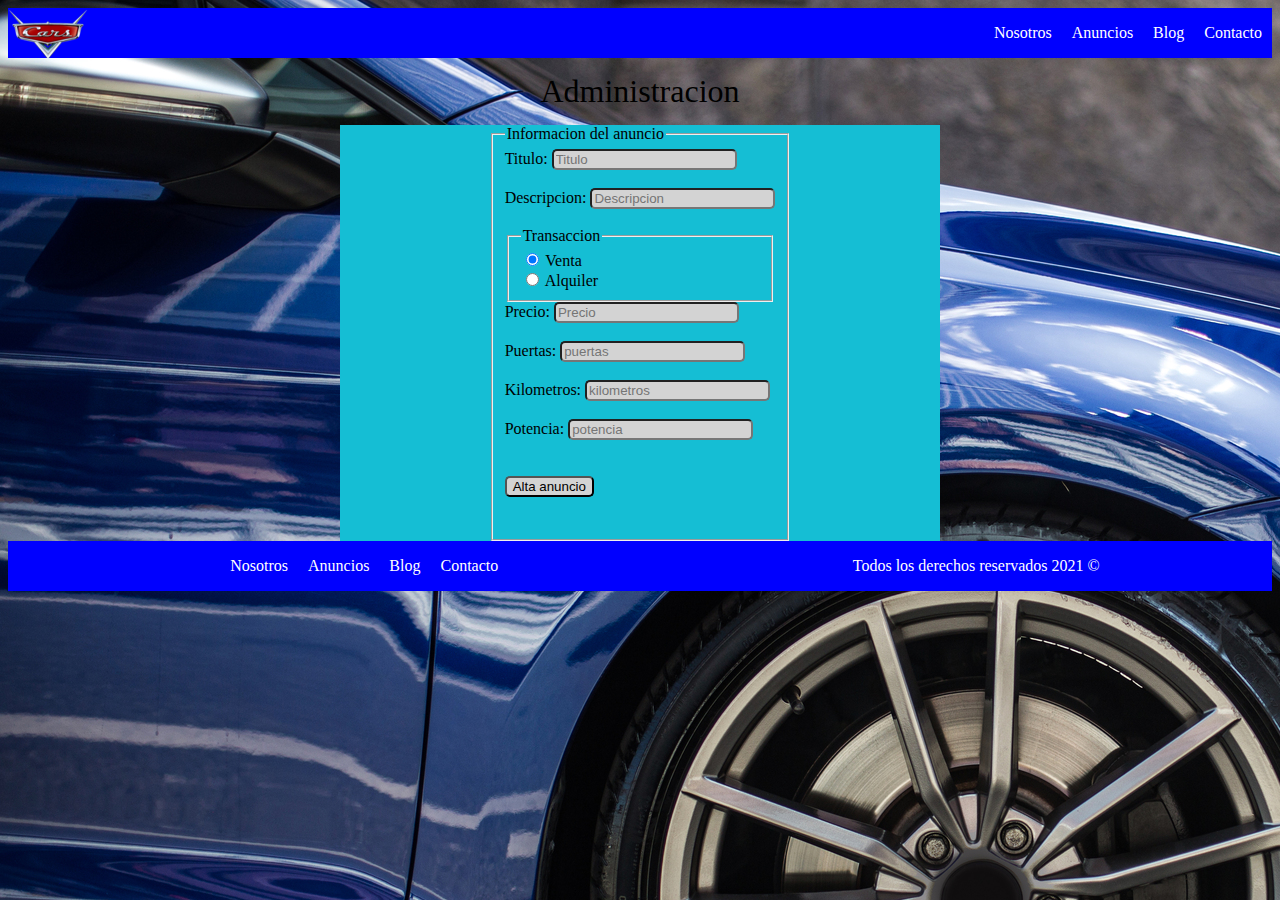
==== index.html @ 4c40dc46 "Add files via upload" ====
<!DOCTYPE html>
<html lang="en">

<head>
    <meta charset="UTF-8">
    <meta http-equiv="X-UA-Compatible" content="IE=edge">
    <meta name="viewport" content="width=device-width, initial-scale=1.0">
    <script src="./js/scripts.js" type="module" defer></script>
    <link rel="stylesheet" href="./css/estilos.css" />
    <title>Document</title>
</head>



<body>

    <header>
        <nav id="navHeader">
            <ul>
                <li><a href="#">Nosotros</a></li>
                <li><a href="#">Anuncios</a></li>
                <li><a href="#">Blog</a></li>
                <li><a href="#">Contacto</a></li>
            </ul>
        </nav>

        <p id="ad">Administracion</p>
      
    </header>
    
    <main>
        <div class="container">

            <fieldset>
                <legend>Informacion del anuncio</legend>
                <form>
                    <input type="hidden" name="id">
                    <label>Titulo:</label>
                    <input type="text" name="titulo" placeholder="Titulo" required /> <br />
                    <br />
                    <label>Descripcion:</label>
                    <input type="text" name="descripcion" placeholder="Descripcion" required /> <br />
                    <br />
                    <fieldset>
                        <legend>Transaccion</legend>
                        <input type="radio" name="transaccion" value="venta" checked /> Venta <br />
                        <input type="radio" name="transaccion" value="alquiler" /> Alquiler <br />
                    </fieldset>
                    <label>Precio:</label>
                    <input type="number" name="precio" placeholder="Precio"><br />
                    <br />
                    <div id="rfv">
                        <label>Puertas:</label>
                        <input type="text" name="puertas" placeholder="puertas"><br />
                        <br />
                        <label>Kilometros:</label>
                        <input type="text" name="kilometros" placeholder="kilometros"><br />
                        <br />
                        <label>Potencia:</label>
                        <input type="text" name="potencia" placeholder="potencia"><br />
                        <br />

                        <br />
                    </div>
                    <input type="submit" id="btnSubmit" value="Alta anuncio" id="icono" >
                    <input type="button" id="btnEliminar" class="oculto" value="Eliminar">
                    <input type="button" id="btnCancelar" class="oculto" value="Cancelar">

                </form>
                <div id="spinner-container"></div>
                <div id="divLista"></div>

            </fieldset>
        </div>
    </main>
    <footer>
        <nav>
            <ul>
                <li><a href="#">Nosotros</a></li>
                <li><a href="#">Anuncios</a></li>
                <li><a href="#">Blog</a></li>
                <li><a href="#">Contacto</a></li>
            </ul>
        </nav>
        <p>Todos los derechos reservados <date>2021</date> &copy; </p>
    </footer>
</body>

</html>
---- css/estilos.css ----
.container {
    max-width: 600px;
    display: flex;
    margin: 0 auto;
    background-color:rgb(21, 190, 212);
    height: auto;
    flex-direction: column;
    align-items: center;
  }
  table {
    border-collapse: collapse;
  }
  
  table,
  th,
  td {
    border: 1px solid black;
  }
  
  form{
      margin-bottom: 2rem;
  }
  .oculto
{
  display: none;
}

h1, fieldset
{
  font-size:medium;
  font-family: Georgia, 'Times New Roman', Times, serif;
}
body {
  background-image: url("../images/header.jpg");
  background-repeat: no-repeat;
  background-size: auto;
}
header
{
    
 
  background-size: cover;
  background-repeat: no-repeat;
  background-position: center;
  display: flex;
  flex-direction: column;
  justify-content: space-around;
  
}
#navHeader
{
    background-image: url(../images/logo.png);
    background-repeat: no-repeat;
    background-color: blue;
    display: flex;
    justify-content:end;
    flex-direction: row;
    height: auto;
}

ul {
  list-style-type: none;
  display:flex;
  justify-content: space-between;
}

ul li a{
  text-decoration:none;
  color: white;
  margin: 5px 10px;

}

footer{
  background-color:blue;
  color: white;
  display: flex;
  justify-content:space-around;
  flex-direction: row;
}
#ad{
  padding: 15px;
  text-align: center;
  border: 1px transparent;
  margin: 0;
  font-size: xx-large;
 
}

input{
  background-color: rgb(211, 211, 211);    
  border-radius: 5px;
}
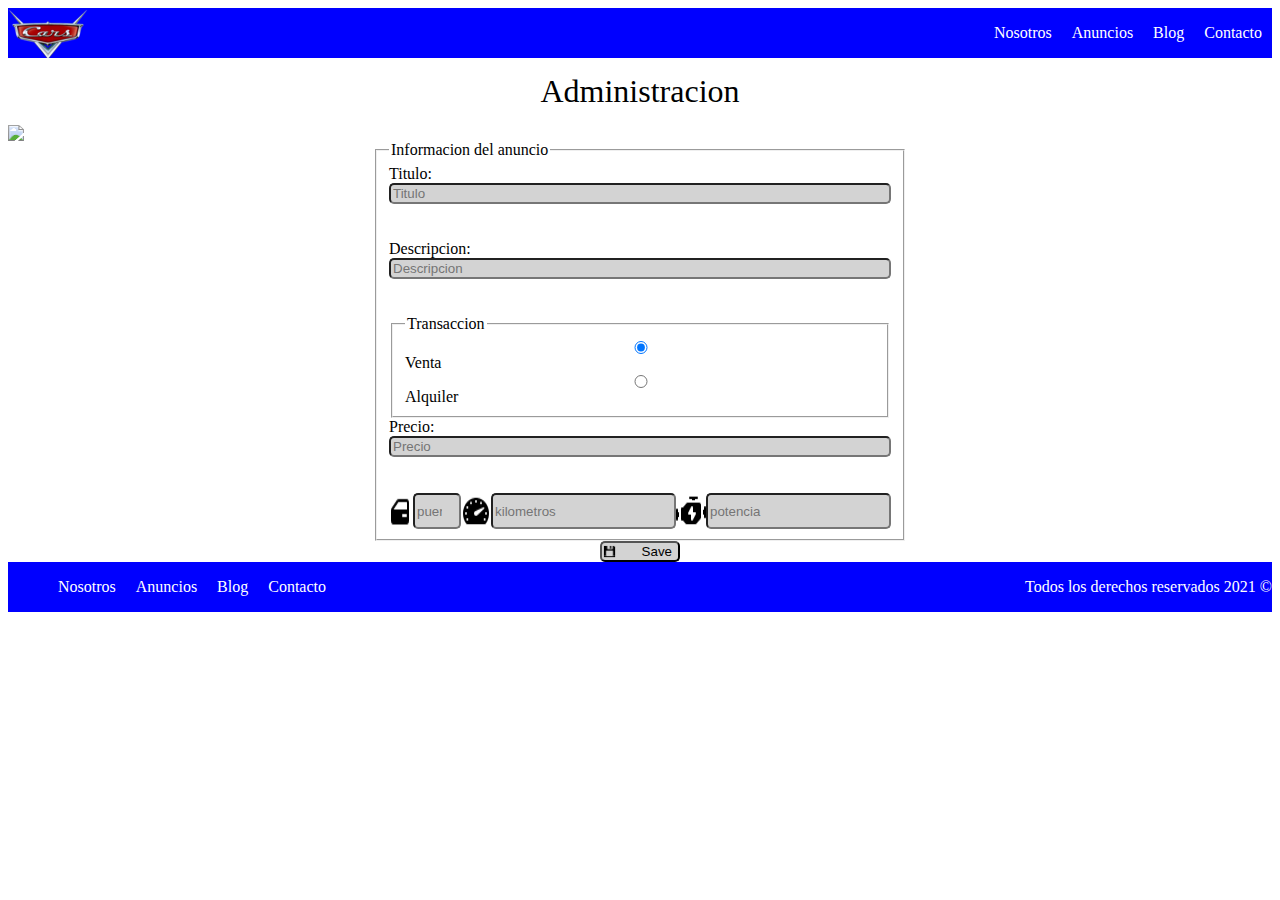
==== commit 24bfb312: "Add files via upload" ====
--- a/index.html
+++ b/index.html
@@ -7,7 +7,7 @@
     <meta name="viewport" content="width=device-width, initial-scale=1.0">
     <script src="./js/scripts.js" type="module" defer></script>
     <link rel="stylesheet" href="./css/estilos.css" />
-    <title>Document</title>
+    <title>Automoviles</title>
 </head>
 
 
@@ -25,53 +25,61 @@
         </nav>
 
         <p id="ad">Administracion</p>
-      
+        <img src="./images/car.png" >
     </header>
-    
+
     <main>
-        <div class="container">
+        <form class="container" action="">
+            <fieldset>
 
-            <fieldset>
                 <legend>Informacion del anuncio</legend>
-                <form>
-                    <input type="hidden" name="id">
-                    <label>Titulo:</label>
-                    <input type="text" name="titulo" placeholder="Titulo" required /> <br />
+
+                <input type="hidden" name="id">
+                <label>Titulo:</label>
+                <input type="text" name="titulo" placeholder="Titulo" required /> <br />
+                <br />
+
+                <label>Descripcion:</label>
+                <input type="text" name="descripcion" placeholder="Descripcion" required /> <br />
+                <br />
+
+                <fieldset id="transaccion">
+                    <legend>Transaccion</legend>
+                    <input type="radio" name="transaccion" value="venta" checked  /> Venta <br />
+                    <input type="radio" name="transaccion" value="alquiler" /> Alquiler <br />
+                </fieldset>
+
+                <label>Precio:</label>
+                <input type="number" name="precio" placeholder="Precio" min="1" required><br />
+                <br />
+
+                <div id="rfv">
+                    <img src="./images/puerta.png" >
+                    <input type="number" name="puertas" min="1" max="5" placeholder="puertas" required><br />
                     <br />
-                    <label>Descripcion:</label>
-                    <input type="text" name="descripcion" placeholder="Descripcion" required /> <br />
+                    <img src="./images/kms.png" >
+                    <input type="number" name="kilometros" placeholder="kilometros" min="0" required><br />
                     <br />
-                    <fieldset>
-                        <legend>Transaccion</legend>
-                        <input type="radio" name="transaccion" value="venta" checked /> Venta <br />
-                        <input type="radio" name="transaccion" value="alquiler" /> Alquiler <br />
-                    </fieldset>
-                    <label>Precio:</label>
-                    <input type="number" name="precio" placeholder="Precio"><br />
+                    <img src="./images/potencia.png" >
+                    <input type="number" name="potencia" placeholder="potencia" min="0" required><br />
                     <br />
-                    <div id="rfv">
-                        <label>Puertas:</label>
-                        <input type="text" name="puertas" placeholder="puertas"><br />
-                        <br />
-                        <label>Kilometros:</label>
-                        <input type="text" name="kilometros" placeholder="kilometros"><br />
-                        <br />
-                        <label>Potencia:</label>
-                        <input type="text" name="potencia" placeholder="potencia"><br />
-                        <br />
+                </div>
 
-                        <br />
-                    </div>
-                    <input type="submit" id="btnSubmit" value="Alta anuncio" id="icono" >
-                    <input type="button" id="btnEliminar" class="oculto" value="Eliminar">
-                    <input type="button" id="btnCancelar" class="oculto" value="Cancelar">
 
-                </form>
+            </fieldset>
+
+                <div>
+                    <input type="submit" id="btnSubmit" class="submit" value="Save">
+                    <input type="button" id="btnEliminar" class="oculto" value="Delete">
+                    <input type="button" id="btnCancelar" class="oculto" value="Cancel">
+                </div>
+                
+
                 <div id="spinner-container"></div>
                 <div id="divLista"></div>
+        </form>
 
-            </fieldset>
-        </div>
+
     </main>
     <footer>
         <nav>
--- a/css/estilos.css
+++ b/css/estilos.css
@@ -1,93 +1,145 @@
 .container {
-    max-width: 600px;
-    display: flex;
-    margin: 0 auto;
-    background-color:rgb(21, 190, 212);
-    height: auto;
-    flex-direction: column;
-    align-items: center;
-  }
-  table {
-    border-collapse: collapse;
-  }
+  max-width: 600px;
+  display: flex;
+  margin: 0 auto;
+  background-color:transparent;
   
-  table,
-  th,
-  td {
-    border: 1px solid black;
-  }
-  
-  form{
-      margin-bottom: 2rem;
-  }
-  .oculto
+  flex-direction: column;
+  align-items: center;
+}
+
+table {
+  border-collapse: collapse;
+}
+
+fieldset{
+  display: flex;
+  flex-direction: column;
+}
+
+table,
+th,
+td {
+  border: 1px solid black;
+}
+
+
+.oculto
 {
-  display: none;
+display: none;
 }
 
 h1, fieldset
 {
-  font-size:medium;
-  font-family: Georgia, 'Times New Roman', Times, serif;
+font-size:medium;
+font-family: Georgia, 'Times New Roman', Times, serif;
 }
-body {
-  background-image: url("../images/header.jpg");
-  background-repeat: no-repeat;
-  background-size: auto;
-}
+
 header
 {
-    
- 
-  background-size: cover;
-  background-repeat: no-repeat;
-  background-position: center;
-  display: flex;
-  flex-direction: column;
-  justify-content: space-around;
   
+background-size: cover;
+background-repeat: no-repeat;
+background-position: center;
+display: flex;
+flex-direction: column;
+justify-content: space-around;
+
 }
 #navHeader
 {
-    background-image: url(../images/logo.png);
-    background-repeat: no-repeat;
-    background-color: blue;
-    display: flex;
-    justify-content:end;
-    flex-direction: row;
-    height: auto;
+  background-image: url(../images/logo.png);
+  background-repeat: no-repeat;
+  background-color: blue;
+  display: flex;
+  justify-content:end;
+  flex-direction: row;
+  height: auto;
 }
 
 ul {
-  list-style-type: none;
-  display:flex;
-  justify-content: space-between;
+list-style-type: none;
+display:flex;
+justify-content: space-between;
 }
 
 ul li a{
-  text-decoration:none;
-  color: white;
-  margin: 5px 10px;
+text-decoration:none;
+color: white;
+margin: 5px 10px;
 
 }
 
 footer{
-  background-color:blue;
+  background-color: blue;
+  display: flex;
+  flex-direction: row;
+  justify-content: space-between;
+  align-items: center;
   color: white;
-  display: flex;
-  justify-content:space-around;
-  flex-direction: row;
 }
 #ad{
-  padding: 15px;
-  text-align: center;
-  border: 1px transparent;
-  margin: 0;
-  font-size: xx-large;
- 
+padding: 15px;
+text-align: center;
+border: 1px transparent;
+margin: 0;
+font-size: xx-large;
+
+
+}
+input
+{
+background-color: rgb(211, 211, 211);    
+border-radius: 5px;
+}
+input
+{
+background-color: rgb(211, 211, 211);    
+border-radius: 5px;
 }
 
-input{
-  background-color: rgb(211, 211, 211);    
-  border-radius: 5px;
+
+.submit{
+  background-image: url('../images/save.png');
+  background-position: left;
+  background-size: 15px;
+  background-repeat:no-repeat;
+  width: 80px;
+  text-align: right;
 }
+#btnEliminar{
+  width: 80px;
+}
+#btnCancelar{
+  width: 80px;
+}
+
+
+
+#rfv{
+  display: flex;
+  flex-direction: row;
+
+}
+
+@media screen and (max-width: 500px) {
+  #navHeader{
+      flex-direction: column;
+      height: 160px;
+  }
+
+  ul li a{
+      display: flex;
+      flex-direction: column;
+      align-items: center;
+  }
+
+  footer{
+      flex-direction: column;
+  }
+
+  #rfv{
+      display: flex;
+      flex-direction: column;
+  }
+}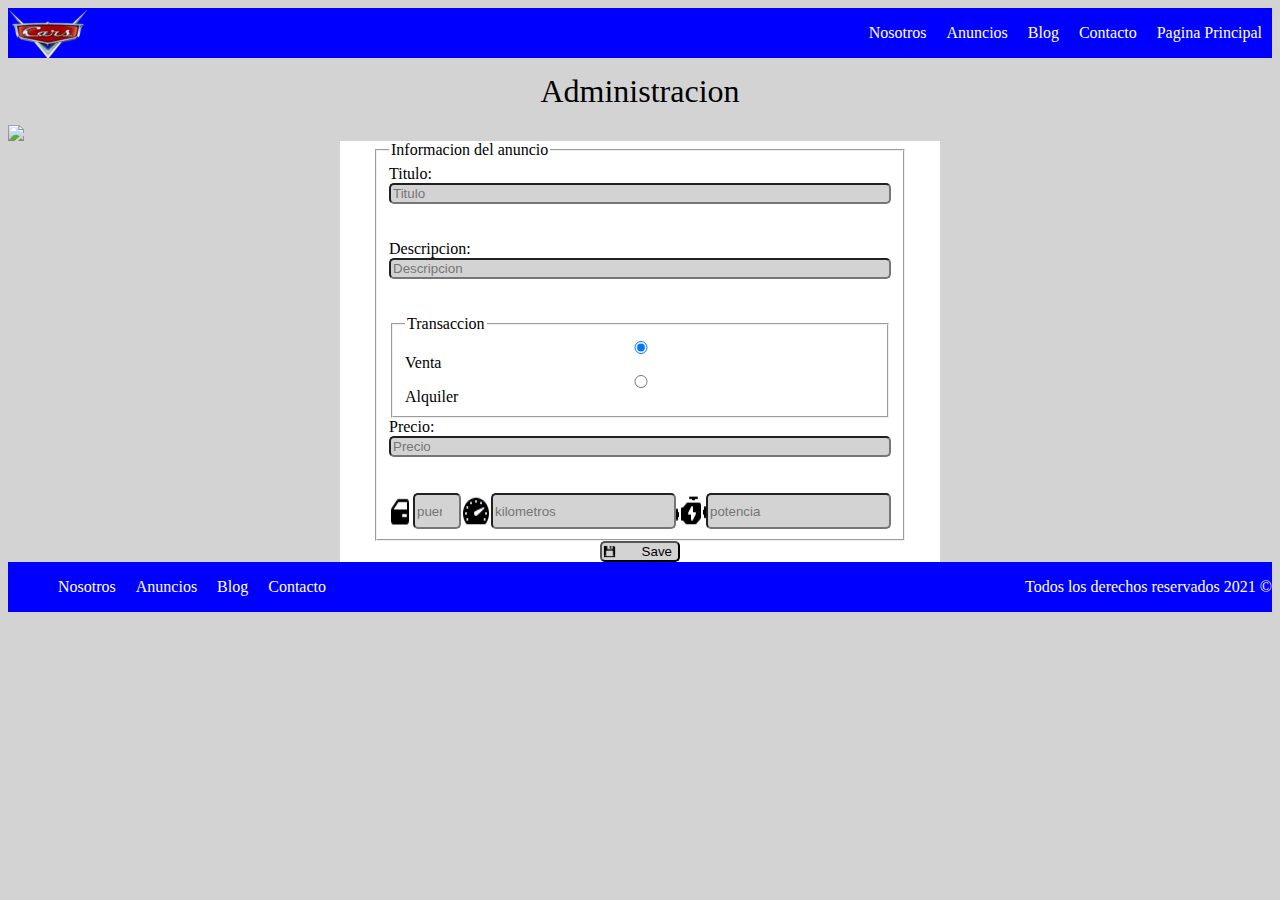
==== commit ffd75e9a: "Add files via upload" ====
--- a/index.html
+++ b/index.html
@@ -21,6 +21,7 @@
                 <li><a href="#">Anuncios</a></li>
                 <li><a href="#">Blog</a></li>
                 <li><a href="#">Contacto</a></li>
+                <li><a href="./PaginaPrincipal.html">Pagina Principal</a></li>
             </ul>
         </nav>
 
--- a/css/estilos.css
+++ b/css/estilos.css
@@ -2,12 +2,15 @@
   max-width: 600px;
   display: flex;
   margin: 0 auto;
-  background-color:transparent;
+  background-color:white;
   
   flex-direction: column;
   align-items: center;
 }
-
+body{
+  
+background-color: lightgray;
+}
 table {
   border-collapse: collapse;
 }
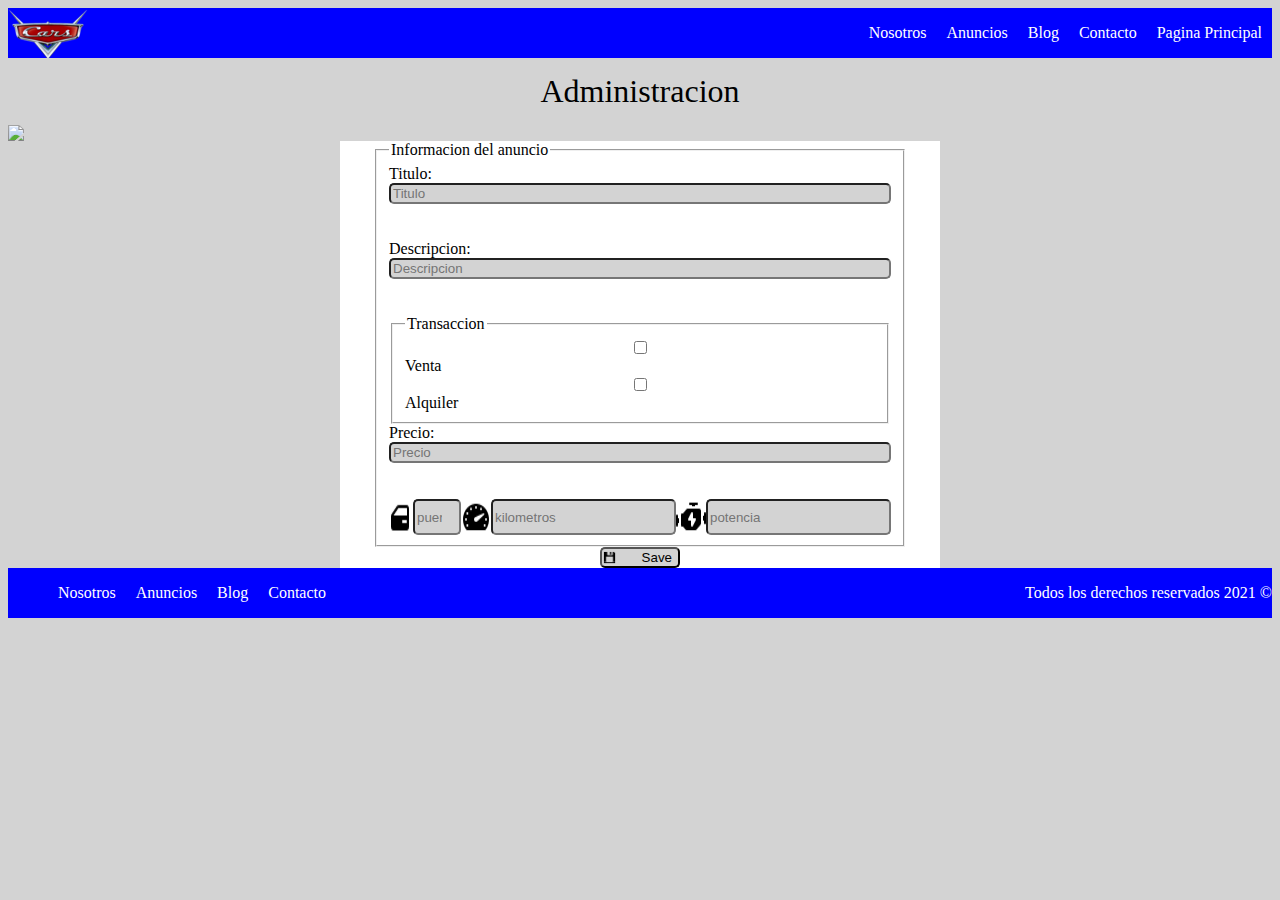
==== commit e43fec60: "Add files via upload" ====
--- a/index.html
+++ b/index.html
@@ -46,8 +46,8 @@
 
                 <fieldset id="transaccion">
                     <legend>Transaccion</legend>
-                    <input type="radio" name="transaccion" value="venta" checked  /> Venta <br />
-                    <input type="radio" name="transaccion" value="alquiler" /> Alquiler <br />
+                    <input type="checkbox" name="transaccion" id="cboxVenta" value="venta"   /> Venta <br />
+                    <input type="checkbox" name="transaccion" id="cboxAlquiler" value="alquiler" /> Alquiler <br />
                 </fieldset>
 
                 <label>Precio:</label>
@@ -65,7 +65,9 @@
                     <input type="number" name="potencia" placeholder="potencia" min="0" required><br />
                     <br />
                 </div>
+               
 
+                
 
             </fieldset>
 
--- a/css/estilos.css
+++ b/css/estilos.css
@@ -145,4 +145,7 @@
       display: flex;
       flex-direction: column;
   }
+  #ad{
+    display: none;
+  }
 }